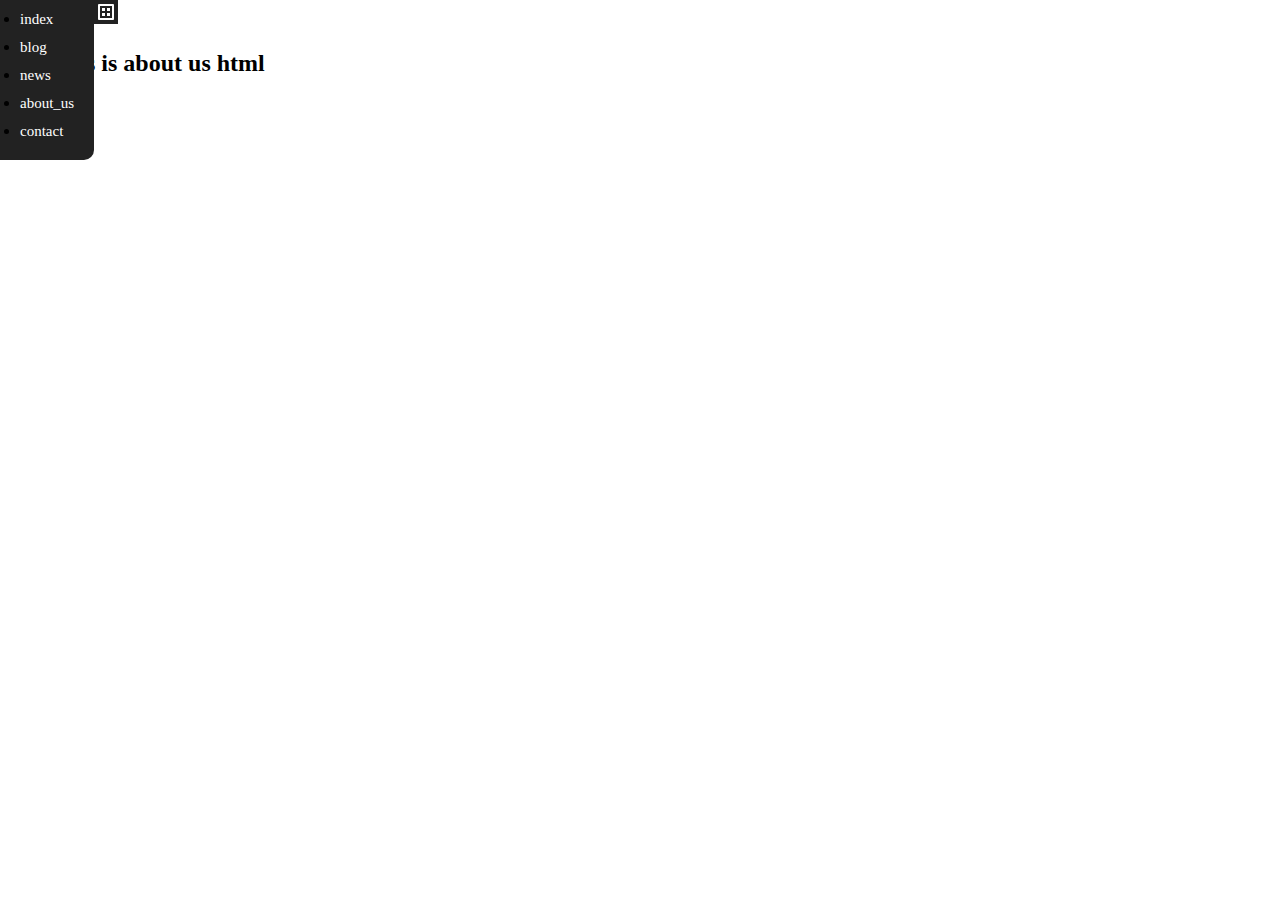
==== site_1_allFastClassSearchNavigation/about_us.html @ 72e51a1c "add first practice" ====
<!DOCTYPE html>
<html lang="en">
<head>
	<meta charset="UTF-8">
	<title>Document</title>
	<link rel="stylesheet" href="css/main.css">
	<script src="https://code.jquery.com/jquery-1.12.4.js"></script>
	<script src="js/main.js"></script>
	<script src="js/app.js"></script>
</head>
<body>
	<h2>This is about us html</h2>
</body>
</html>
---- site_1_allFastClassSearchNavigation/css/main.css ----
* {
	margin: 0;
	padding: 0;
}
.clearfix:after {
	content: "";
	display: table;
	clear: both;
}
body{
	padding: 50px;
}
.header {}

.wrapper {}

.base {}

.article_list {}

.article_item {}

.article_block {}

.article_title {
	&.red_mod {}
	&.green_mod {}
}

.article_def {}

.article_title {}

.article_def {
	&.big_mod {}
}

.elements_list {}

.footer {}
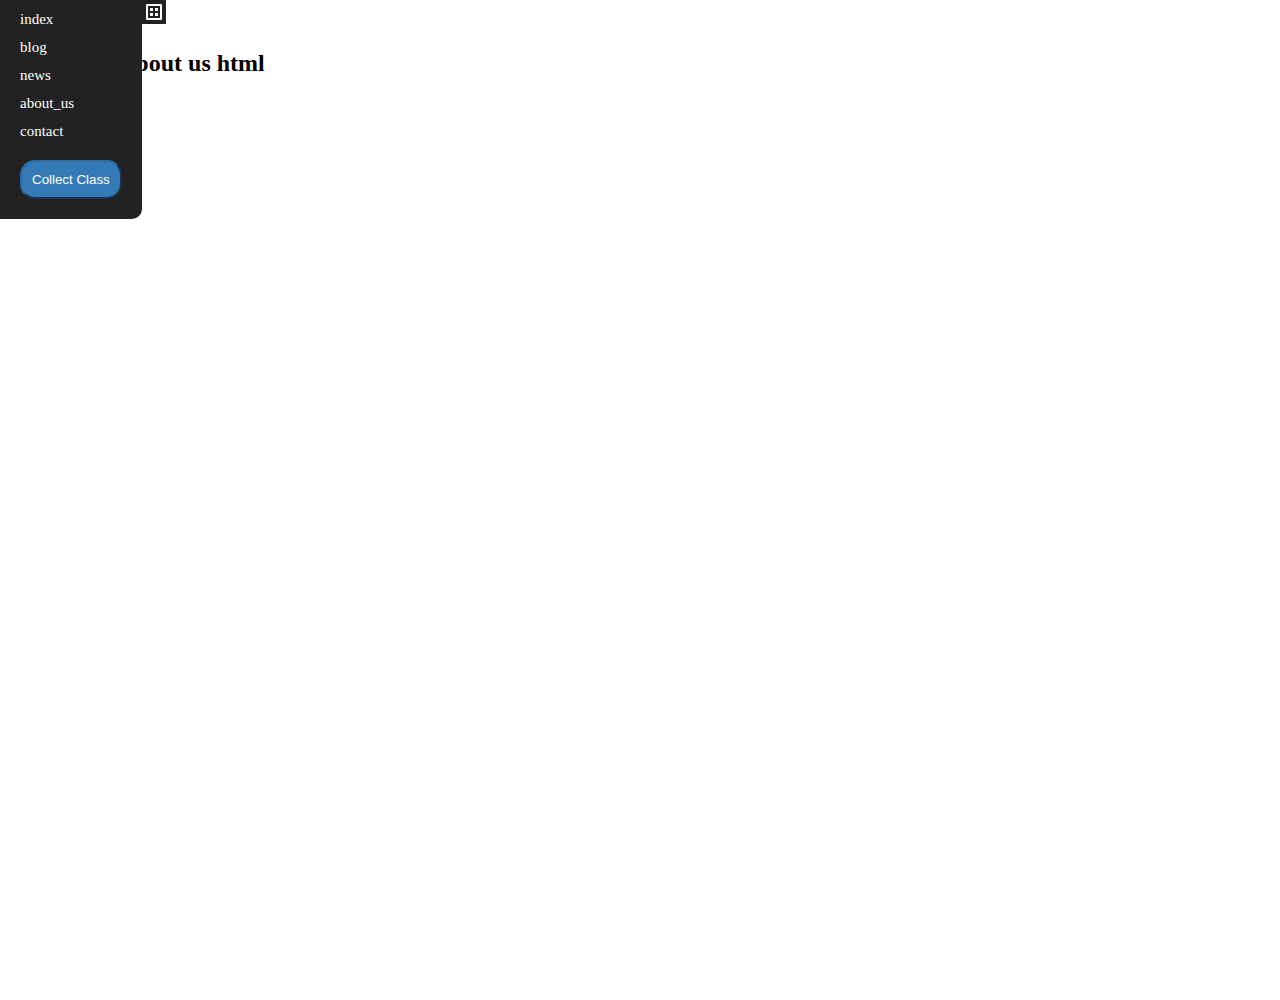
==== commit b622dec9: "add fix" ====
--- a/site_1_allFastClassSearchNavigation/about_us.html
+++ b/site_1_allFastClassSearchNavigation/about_us.html
@@ -6,7 +6,8 @@
 	<link rel="stylesheet" href="css/main.css">
 	<script src="https://code.jquery.com/jquery-1.12.4.js"></script>
 	<script src="js/main.js"></script>
-	<script src="js/app.js"></script>
+	<script src="js/classCollect.js"></script>
+	<script src="js/vidget.js"></script>
 </head>
 <body>
 	<h2>This is about us html</h2>
--- a/site_1_allFastClassSearchNavigation/css/main.css
+++ b/site_1_allFastClassSearchNavigation/css/main.css
@@ -2,6 +2,16 @@
 	margin: 0;
 	padding: 0;
 }
+@font-face {
+	  font-family: 'fontello';
+	  src: url('../font/fontello.eot?50573067');
+	  src: url('../font/fontello.eot?50573067#iefix') format('embedded-opentype'),
+		   url('../font/fontello.woff?50573067') format('woff'),
+		   url('../font/fontello.ttf?50573067') format('truetype'),
+		   url('../font/fontello.svg?50573067#fontello') format('svg');
+	  font-weight: normal;
+	  font-style: normal;
+	}
 .clearfix:after {
 	content: "";
 	display: table;
@@ -9,32 +19,136 @@
 }
 body{
 	padding: 50px;
+	height: 900px;
 }
-.header {}
-
-.wrapper {}
-
-.base {}
-
-.article_list {}
-
-.article_item {}
-
-.article_block {}
-
-.article_title {
-	&.red_mod {}
-	&.green_mod {}
+body ul {
+	list-style: none;
+	
+}
+input[type=button]{
+    display: block;
+    margin: 10px auto;
+    padding: 10px;
+    border-radius: 15px;
+    text-align: center;
+    color: #fff;
+    background-color: #337ab7;
+    border-color: #2e6da4;
+    outline: none;
+}
+input[type=button]:hover {
+    background-color: #286090;
+    border-color: #204d74;
+/*    color: #000;*/
+	text-decoration: underline;
 }
 
-.article_def {}
-
-.article_title {}
-
-.article_def {
-	&.big_mod {}
+h3{
+    margin: 0px 15px 25px 15px;
+    font-family: Tahoma;
+    text-align: center;
+}
+.modal p{
+    margin: 15px 0 0 25px;
+}
+.modal_close {
+    position: absolute;
+    top: -40px;
+    right: -31px;
+    width: 20px;
+    height: 20px;
+    text-decoration: none;
+    text-align: center;
+    font-family: Arial,sans-serif;
+    font-size: 20px;
+    line-height: 18px;
+    font-weight: bold;
+    border-radius: 50%;
+    background-color: #000;
+    color: #fff;
+    cursor: pointer;
 }
 
-.elements_list {}
 
-.footer {}
+/*==============================START of fancybox=============================*/
+.overlay {
+  position: fixed;
+  top: 0;
+  left: 0;
+  width: 100%;
+  height: 100%;
+  background-color: #000000;
+  opacity: 0.8; }
+
+.modal-wrap:before {
+  content: '';
+  display: inline-block;
+  height: 100%;
+  vertical-align: middle; }
+
+.modal-wrap {
+  position: fixed;
+  width: 100%;
+  height: 100%;
+  bottom: 100px;
+  top: 0;
+  right: 0;
+  bottom: 0;
+  left: 0;
+  text-align: center; }
+
+.modal {
+  position: relative;
+  display: inline-block;
+  width: 45%;
+  padding: 15px 25px;
+	
+  vertical-align: middle;
+  border: 5px solid #b4b2b2;
+  border-radius: 5px;
+  -webkit-box-shadow: 10px 6px 49px 1px black;
+  -moz-box-shadow: 10px 6px 49px 1px black;
+  box-shadow: 10px 6px 49px 1px black;
+  text-align: left;
+  cursor: pointer; 
+  background-color: #f8f3ec;
+	
+	animation: pulse 1s ease;
+}
+
+@keyframes pulse {
+  0% {	
+	transform: translateY(-999px);
+  }
+  100% {
+	transform: translateY(10px);
+  }
+}
+
+.item-delete{
+	position: absolute;
+	top: -45px;
+	right: -50px;
+	padding: 25px;
+	color: #ff9797;
+	text-align: center;
+	vertical-align: middle;
+	cursor: pointer;
+	font-family: "fontello";
+	font-style: normal;
+	font-weight: normal;
+	visibility: hidden;
+}
+.item-delete:hover{
+	color: red;
+	-webkit-transform: scale(1.5, 1.5);
+	-ms-transform: scale(1.5, 1.5);
+	transform: scale(1.5, 1.5);
+}
+.modal:hover .item-delete {
+	visibility: visible;
+	-webkit-transition: -webkit-transform .2s;
+	transition: -webkit-transform .2s;
+	transition: transform .2s;
+	transition: transform .2s, -webkit-transform .2s;
+}